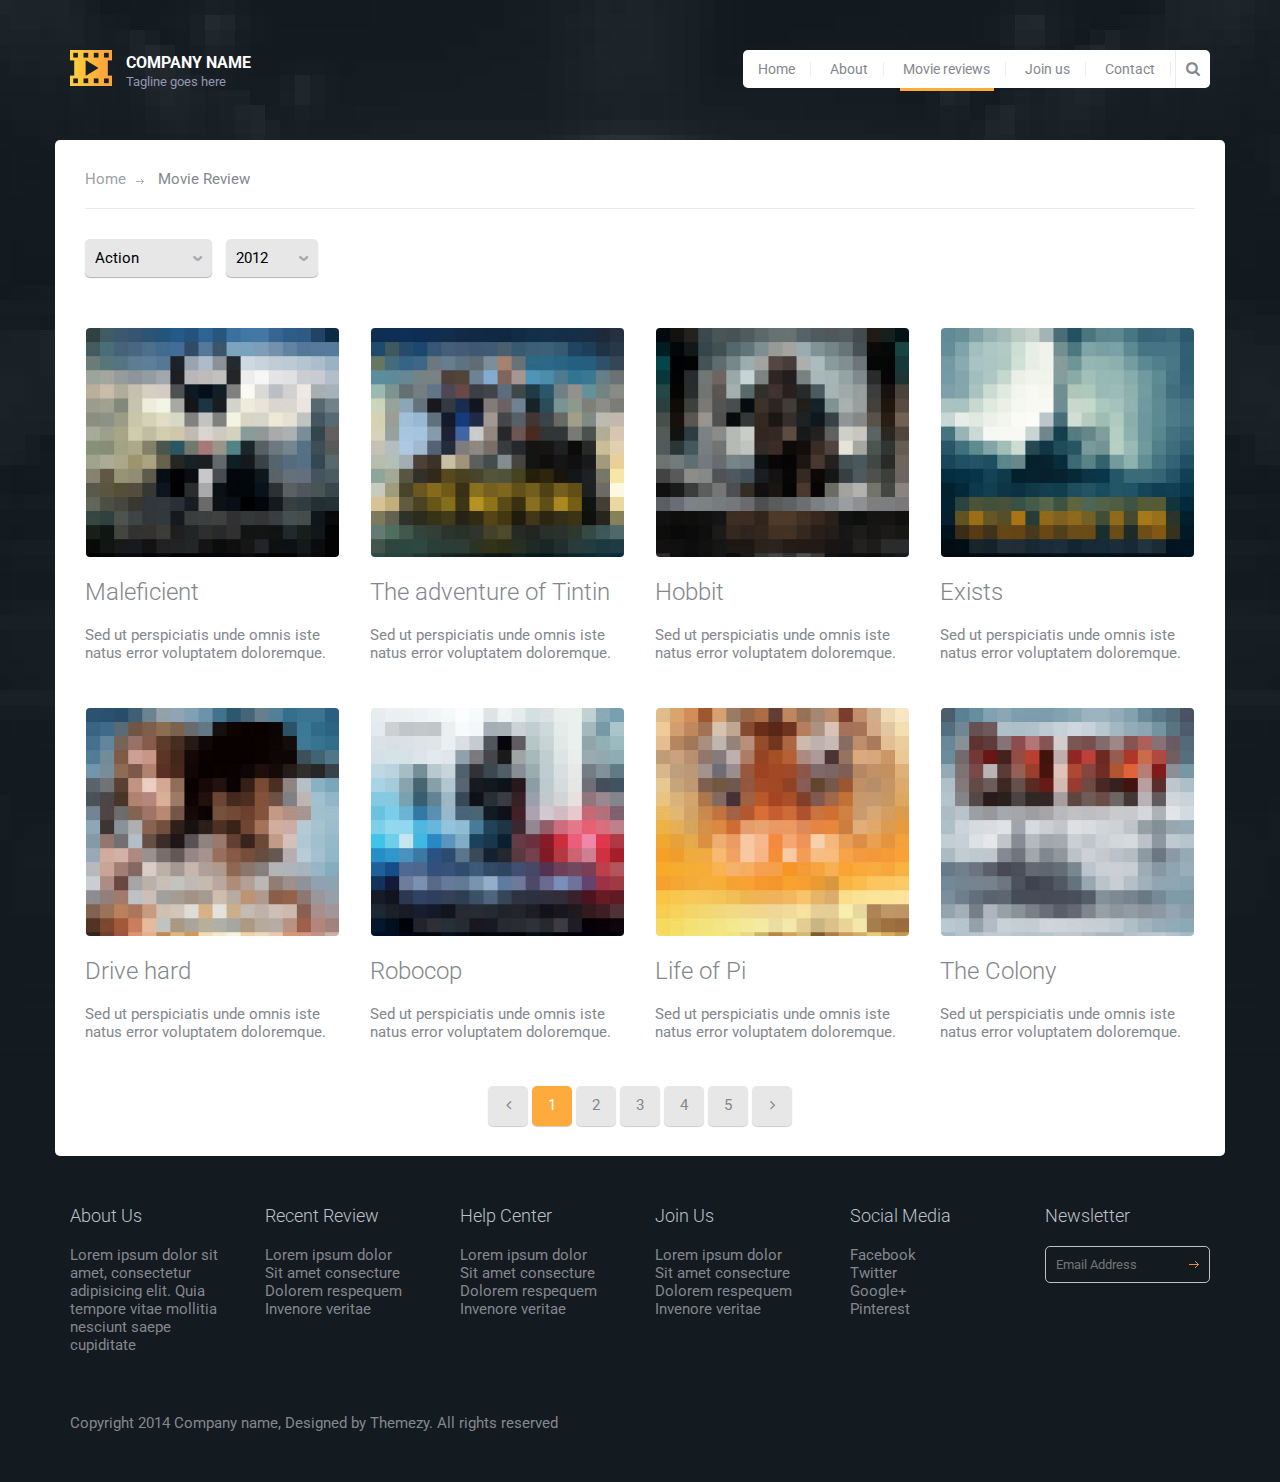
==== CinemaAutomation/Project.MVCUI/OuterTools/movie_review/review.html @ 501ec022 "MVC %15" ====
<!DOCTYPE html>
<html lang="en">
	<head>
		<meta charset="UTF-8">
		<meta http-equiv="X-UA-Compatible" content="IE=edge">
		<meta name="viewport" content="width=device-width, initial-scale=1.0,maximum-scale=1">
		
		<title>Movie Review | Review</title>

		<!-- Loading third party fonts -->
		<link href="http://fonts.googleapis.com/css?family=Roboto:300,400,700|" rel="stylesheet" type="text/css">
		<link href="fonts/font-awesome.min.css" rel="stylesheet" type="text/css">

		<!-- Loading main css file -->
		<link rel="stylesheet" href="style.css">
		
		<!--[if lt IE 9]>
		<script src="js/ie-support/html5.js"></script>
		<script src="js/ie-support/respond.js"></script>
		<![endif]-->

	</head>


	<body>
		

		<div id="site-content">
			<header class="site-header">
				<div class="container">
					<a href="index.html" id="branding">
						<img src="images/logo.png" alt="" class="logo">
						<div class="logo-copy">
							<h1 class="site-title">Company Name</h1>
							<small class="site-description">Tagline goes here</small>
						</div>
					</a> <!-- #branding -->

					<div class="main-navigation">
						<button type="button" class="menu-toggle"><i class="fa fa-bars"></i></button>
						<ul class="menu">
							<li class="menu-item"><a href="index.html">Home</a></li>
							<li class="menu-item"><a href="about.html">About</a></li>
							<li class="menu-item current-menu-item"><a href="review.html">Movie reviews</a></li>
							<li class="menu-item"><a href="joinus.html">Join us</a></li>
							<li class="menu-item"><a href="contact.html">Contact</a></li>
						</ul> <!-- .menu -->

						<form action="#" class="search-form">
							<input type="text" placeholder="Search...">
							<button><i class="fa fa-search"></i></button>
						</form>
					</div> <!-- .main-navigation -->

					<div class="mobile-navigation"></div>
				</div>
			</header>
			<main class="main-content">
				<div class="container">
					<div class="page">
						<div class="breadcrumbs">
							<a href="index.html">Home</a>
							<span>Movie Review</span>
						</div>

						<div class="filters">
							<select name="#" id="#" placeholder="Choose Category">
								<option value="#">Action</option>
								<option value="#">Drama</option>
								<option value="#">Fantasy</option>
								<option value="#">Horror</option>
								<option value="#">Adventure</option>
							</select>
							<select name="#" id="#">
								<option value="#">2012</option>
								<option value="#">2013</option>
								<option value="#">2014</option>
							</select>
						</div>
						<div class="movie-list">
							<div class="movie">
								<figure class="movie-poster"><img src="dummy/thumb-3.jpg" alt="#"></figure>
								<div class="movie-title"><a href="single.html">Maleficient</a></div>
								<p>Sed ut perspiciatis unde omnis iste natus error voluptatem doloremque.</p>
							</div>
							<div class="movie">
								<figure class="movie-poster"><img src="dummy/thumb-4.jpg" alt="#"></figure>
								<div class="movie-title"><a href="single.html">The adventure of Tintin</a></div>
								<p>Sed ut perspiciatis unde omnis iste natus error voluptatem doloremque.</p>
							</div>
							<div class="movie">
								<figure class="movie-poster"><img src="dummy/thumb-5.jpg" alt="#"></figure>
								<div class="movie-title"><a href="single.html">Hobbit</a></div>
								<p>Sed ut perspiciatis unde omnis iste natus error voluptatem doloremque.</p>
							</div>
							<div class="movie">
								<figure class="movie-poster"><img src="dummy/thumb-6.jpg" alt="#"></figure>
								<div class="movie-title"><a href="single.html">Exists</a></div>
								<p>Sed ut perspiciatis unde omnis iste natus error voluptatem doloremque.</p>
							</div>
							<div class="movie">
								<figure class="movie-poster"><img src="dummy/thumb-1.jpg" alt="#"></figure>
								<div class="movie-title"><a href="single.html">Drive hard</a></div>
								<p>Sed ut perspiciatis unde omnis iste natus error voluptatem doloremque.</p>
							</div>
							<div class="movie">
								<figure class="movie-poster"><img src="dummy/thumb-2.jpg" alt="#"></figure>
								<div class="movie-title"><a href="single.html">Robocop</a></div>
								<p>Sed ut perspiciatis unde omnis iste natus error voluptatem doloremque.</p>
							</div>
							<div class="movie">
								<figure class="movie-poster"><img src="dummy/thumb-7.jpg" alt="#"></figure>
								<div class="movie-title"><a href="single.html">Life of Pi</a></div>
								<p>Sed ut perspiciatis unde omnis iste natus error voluptatem doloremque.</p>
							</div>
							<div class="movie">
								<figure class="movie-poster"><img src="dummy/thumb-8.jpg" alt="#"></figure>
								<div class="movie-title"><a href="single.html">The Colony</a></div>
								<p>Sed ut perspiciatis unde omnis iste natus error voluptatem doloremque.</p>
							</div>
						</div> <!-- .movie-list -->

						<div class="pagination">
							<a href="#" class="page-number prev"><i class="fa fa-angle-left"></i></a>
							<span class="page-number current">1</span>
							<a href="#" class="page-number">2</a>
							<a href="#" class="page-number">3</a>
							<a href="#" class="page-number">4</a>
							<a href="#" class="page-number">5</a>
							<a href="#" class="page-number next"><i class="fa fa-angle-right"></i></a>
						</div>
					</div>
				</div> <!-- .container -->
			</main>
			<footer class="site-footer">
				<div class="container">
					<div class="row">
						<div class="col-md-2">
							<div class="widget">
								<h3 class="widget-title">About Us</h3>
								<p>Lorem ipsum dolor sit amet, consectetur adipisicing elit. Quia tempore vitae mollitia nesciunt saepe cupiditate</p>
							</div>
						</div>
						<div class="col-md-2">
							<div class="widget">
								<h3 class="widget-title">Recent Review</h3>
								<ul class="no-bullet">
									<li>Lorem ipsum dolor</li>
									<li>Sit amet consecture</li>
									<li>Dolorem respequem</li>
									<li>Invenore veritae</li>
								</ul>
							</div>
						</div>
						<div class="col-md-2">
							<div class="widget">
								<h3 class="widget-title">Help Center</h3>
								<ul class="no-bullet">
									<li>Lorem ipsum dolor</li>
									<li>Sit amet consecture</li>
									<li>Dolorem respequem</li>
									<li>Invenore veritae</li>
								</ul>
							</div>
						</div>
						<div class="col-md-2">
							<div class="widget">
								<h3 class="widget-title">Join Us</h3>
								<ul class="no-bullet">
									<li>Lorem ipsum dolor</li>
									<li>Sit amet consecture</li>
									<li>Dolorem respequem</li>
									<li>Invenore veritae</li>
								</ul>
							</div>
						</div>
						<div class="col-md-2">
							<div class="widget">
								<h3 class="widget-title">Social Media</h3>
								<ul class="no-bullet">
									<li>Facebook</li>
									<li>Twitter</li>
									<li>Google+</li>
									<li>Pinterest</li>
								</ul>
							</div>
						</div>
						<div class="col-md-2">
							<div class="widget">
								<h3 class="widget-title">Newsletter</h3>
								<form action="#" class="subscribe-form">
									<input type="text" placeholder="Email Address">
								</form>
							</div>
						</div>
					</div> <!-- .row -->

					<div class="colophon">Copyright 2014 Company name, Designed by Themezy. All rights reserved</div>
				</div> <!-- .container -->

			</footer>
		</div>
		<!-- Default snippet for navigation -->
		


		<script src="js/jquery-1.11.1.min.js"></script>
		<script src="js/plugins.js"></script>
		<script src="js/app.js"></script>
		
	</body>

</html>
---- CinemaAutomation/Project.MVCUI/OuterTools/movie_review/style.css ----
/*!
 * Project_Name: Themezy Movie Review
 * Author: Themezy
 * Email: info@themezy.com
 * URL: http://themezy.com
 */
/*=========================================== 
 * Importing CSS Libraries
 *===========================================*/
article,
aside,
details,
figcaption,
figure,
footer,
header,
hgroup,
nav,
section,
summary {
  display: block; }

audio,
canvas,
video {
  display: inline-block; }

audio:not([controls]) {
  display: none;
  height: 0; }

[hidden], template {
  display: none; }

html {
  background: #fff;
  color: #000;
  -webkit-text-size-adjust: 100%;
  -ms-text-size-adjust: 100%; }

html,
button,
input,
select,
textarea {
  font-family: sans-serif; }

body {
  margin: 0; }

a {
  background: transparent; }
  a:focus {
    outline: thin dotted; }
  a:hover, a:active {
    outline: 0; }

h1 {
  font-size: 2em;
  margin: 0.67em 0; }

h2 {
  font-size: 1.5em;
  margin: 0.83em 0; }

h3 {
  font-size: 1.17em;
  margin: 1em 0; }

h4 {
  font-size: 1em;
  margin: 1.33em 0; }

h5 {
  font-size: 0.83em;
  margin: 1.67em 0; }

h6 {
  font-size: 0.75em;
  margin: 2.33em 0; }

abbr[title] {
  border-bottom: 1px dotted; }

b,
strong {
  font-weight: bold; }

dfn {
  font-style: italic; }

mark {
  background: #ff0;
  color: #000; }

code,
kbd,
pre,
samp {
  font-family: monospace, serif;
  font-size: 1em; }

pre {
  white-space: pre;
  white-space: pre-wrap;
  word-wrap: break-word; }

q {
  quotes: "\201C" "\201D" "\2018" "\2019"; }

q:before,
q:after {
  content: '';
  content: none; }

small {
  font-size: 80%; }

sub,
sup {
  font-size: 75%;
  line-height: 0;
  position: relative;
  vertical-align: baseline; }

sup {
  top: -0.5em; }

sub {
  bottom: -0.25em; }

img {
  border: 0; }

svg:not(:root) {
  overflow: hidden; }

figure {
  margin: 0; }

fieldset {
  border: 1px solid #c0c0c0;
  margin: 0 2px;
  padding: 0.35em 0.625em 0.75em; }

legend {
  border: 0;
  padding: 0;
  white-space: normal; }

button,
input,
select,
textarea {
  font-family: inherit;
  font-size: 100%;
  margin: 0;
  vertical-align: baseline; }

button,
input {
  line-height: normal; }

button,
select {
  text-transform: none; }

button,
html input[type="button"],
input[type="reset"],
input[type="submit"] {
  -webkit-appearance: button;
  cursor: pointer; }

button[disabled],
input[disabled] {
  cursor: default; }

input[type="checkbox"],
input[type="radio"] {
  -moz-box-sizing: border-box;
       box-sizing: border-box;
  padding: 0; }

input[type="search"] {
  -webkit-appearance: textfield;
  -moz-box-sizing: content-box;
  box-sizing: content-box; }

input[type="search"]::-webkit-search-cancel-button,
input[type="search"]::-webkit-search-decoration {
  -webkit-appearance: none; }

button::-moz-focus-inner, input::-moz-focus-inner {
  border: 0;
  padding: 0; }

textarea {
  overflow: auto;
  vertical-align: top; }

table {
  border-collapse: collapse;
  border-spacing: 0; }

*, *:before, *:after {
  -moz-box-sizing: border-box;
       box-sizing: border-box; }

/*
 * Global Styles
 */
body {
  background-color: #131a20;
  background-image: url(dummy/background.jpg);
  background-position: top center;
  background-repeat: no-repeat;
  color: #84878d;
  font-family: "Roboto", "Open Sans", sans-serif;
  font-size: 15px;
  font-weight: 400;
  line-height: normal; }

h1, h2, h3, h4, h5, h6 {
  font-weight: 700;
  margin: 0 0 20px; }

hr {
  border: none;
  border-bottom: 1px solid #777; }

ul, ol {
  margin: 0;
  padding-left: 0; }

a {
  text-decoration: none;
  color: #ffaa3c; }

address {
  font-style: normal; }

p {
  margin-top: 0; }

form input, form textarea, form select {
  outline: none;
  border: 1px solid #ccc;
  padding: 10px;
  border-radius: 5px;
  outline: none; }
form select {
  -webkit-appearance: none;
  -moz-appearance: none;
  appearance: none; }
form textarea {
  resize: vertical; }

/*
 * Reusable Components Style
 */
.button, form input[type="submit"], form button, form input[type="reset"], .contact-form input[type="submit"] {
  border: none;
  background: #ffaa3c;
  padding: 10px;
  border-radius: 3px;
  color: #92601e;
  box-shadow: 0 1px 1px rgba(0, 0, 0, 0.3);
  -webkit-transition: .3s ease;
          transition: .3s ease; }
  .button:hover, form input[type="submit"]:hover, form button:hover, form input[type="reset"]:hover, .contact-form input[type="submit"]:hover, .button:focus, form input[type="submit"]:focus, form button:focus, form input[type="reset"]:focus, .contact-form input[type="submit"]:focus {
    background-color: #ffc06f; }

.slider {
  position: relative;
  margin-bottom: 30px; }
  .slider .slides {
    list-style: none;
    *zoom: 1; }
    .slider .slides:after {
      content: " ";
      clear: both;
      display: block;
      overflow: hidden;
      height: 0; }
  .slider li {
    border-radius: 5px;
    overflow: hidden; }
  .slider img {
    max-width: 100%;
    width: 100%;
    height: auto;
    display: block; }
  .slider .flex-direction-nav {
    list-style: none;
    z-index: 2;
    position: absolute;
    top: 45%;
    width: 100%; }
    .slider .flex-direction-nav a {
      width: 45px;
      height: 45px;
      border-radius: 50%;
      background: white;
      text-align: center;
      line-height: 2.5;
      font-size: 18px;
      font-size: 1.2em;
      display: block;
      position: absolute;
      -webkit-transition: .3s ease;
              transition: .3s ease; }
      .slider .flex-direction-nav a:hover {
        background-color: #ffaa3c;
        color: white; }
    .slider .flex-direction-nav .flex-prev {
      left: 30px; }
    .slider .flex-direction-nav .flex-next {
      right: 30px; }

.latest-movie {
  margin-bottom: 30px;
  border-radius: 5px;
  overflow: hidden; }
  .latest-movie img {
    max-width: 100%;
    width: 100%;
    display: block;
    height: auto; }

.team {
  text-align: center;
  margin: 0 0 30px; }
  .team .team-image {
    width: 230px;
    height: 230px;
    border-radius: 50%;
    overflow: hidden;
    margin: 0 auto 30px; }
    .team .team-image img {
      display: block;
      max-width: 100%;
      width: 100%; }
  .team .team-name {
    font-size: 16px;
    font-size: 1.0666666667em;
    margin: 0; }
  .team .team-title {
    font-size: 12px;
    font-size: 0.8em; }

.social-links {
  margin: 20px 0; }
  .social-links a {
    color: white;
    display: inline-block;
    width: 30px;
    height: 30px;
    text-align: center;
    border-radius: 50%;
    line-height: 1.9;
    -webkit-transition: .3s ease;
            transition: .3s ease; }
  .social-links .facebook {
    background-color: #204385; }
    .social-links .facebook:hover {
      background-color: #2a58ae; }
  .social-links .twitter {
    background-color: #2aa9e0; }
    .social-links .twitter:hover {
      background-color: #57bbe6; }
  .social-links .google-plus {
    background-color: #d3492c; }
    .social-links .google-plus:hover {
      background-color: #dc6d56; }
  .social-links .pinterest {
    background-color: #ca2128; }
    .social-links .pinterest:hover {
      background-color: #e03e45; }

.breadcrumbs {
  padding-bottom: 20px;
  margin-bottom: 30px;
  border-bottom: 1px solid #ebebeb; }
  .breadcrumbs a {
    font-weight: 400;
    color: #9ea1a6; }
    .breadcrumbs a:after {
      content: " ";
      width: 8px;
      height: 5px;
      display: inline-block;
      margin-left: 10px;
      margin-right: 10px;
      background: url(images/arrow-gray.png) no-repeat; }
    .breadcrumbs a:hover {
      color: #ffaa3c; }
  .breadcrumbs span {
    color: #84878d; }

ul.arrow {
  list-style: none; }
  ul.arrow li {
    padding-left: 20px;
    background: url(images/arrow.png) no-repeat 0 center;
    margin-bottom: 5px; }
    ul.arrow li a {
      color: #84878d;
      -webkit-transition: .3s ease;
              transition: .3s ease; }
      ul.arrow li a:hover {
        color: #ffaa3c; }

/* Star rating style */
.star-rating {
  display: inline-block;
  overflow: hidden;
  position: relative;
  top: 2px;
  height: 1em;
  line-height: 1.1;
  font-size: 15px;
  font-size: 1em;
  width: 4.7em;
  font-family: "FontAwesome"; }

.star-rating:before {
  content: "\f005\f005\f005\f005\f005";
  float: left;
  top: 0;
  left: 0;
  position: absolute; }

.star-rating span {
  overflow: hidden;
  float: left;
  top: 0;
  left: 0;
  position: absolute;
  padding-top: 1.5em; }

.star-rating span:before {
  content: "\f005\f005\f005\f005\f005";
  top: 0;
  position: absolute;
  left: 0;
  color: #ffaa3c; }

.feature {
  margin-bottom: 30px; }
  .feature .feature-title {
    color: #ffaa3c;
    font-size: 30px;
    font-size: 2em;
    margin: 0; }
  .feature .feature-subtitle {
    font-size: 24px;
    font-size: 1.6em;
    margin: 0 0 30px;
    font-weight: 300;
    display: block; }
  .feature p {
    margin-bottom: 30px; }

.map {
  clear: both;
  height: 490px;
  margin-bottom: 30px; }

.contact-detail {
  list-style: none;
  margin-bottom: 30px; }
  .contact-detail li {
    padding-left: 30px;
    position: relative;
    margin-bottom: 10px; }
    .contact-detail li img {
      position: absolute;
      left: 0;
      top: 5px; }

.contact-form {
  margin-bottom: 30px;
  *zoom: 1; }
  .contact-form:after {
    content: " ";
    clear: both;
    display: block;
    overflow: hidden;
    height: 0; }
  .contact-form input:not([type="submit"]), .contact-form textarea {
    margin-bottom: 10px;
    border: 1px solid #ccc;
    padding: 10px 10px 10px 40px;
    display: block;
    width: 100%;
    border-radius: 3px;
    box-shadow: inset 0 1px 1px rgba(0, 0, 0, 0.1);
    background-repeat: no-repeat;
    background-position: 10px 15px;
    -webkit-transition: .3s ease;
            transition: .3s ease;
    outline: none; }
    .contact-form input:not([type="submit"]):focus, .contact-form input:not([type="submit"]):hover, .contact-form textarea:focus, .contact-form textarea:hover {
      border-color: #ffaa3c; }
  .contact-form textarea {
    min-height: 100px; }
  .contact-form .name {
    background-image: url("images/icon-contact-user.png"); }
    @media all and (-webkit-min-device-pixel-ratio: 1.5), all and (-o-min-device-pixel-ratio: 3 / 2), all and (min--moz-device-pixel-ratio: 1.5), all and (min-device-pixel-ratio: 1.5) {
      .contact-form .name {
        background-image: url("images/icon-contact-user@2x.png");
        background-size: 12px 14px; } }
  .contact-form .email {
    background-image: url("images/icon-contact-envelope.png"); }
    @media all and (-webkit-min-device-pixel-ratio: 1.5), all and (-o-min-device-pixel-ratio: 3 / 2), all and (min--moz-device-pixel-ratio: 1.5), all and (min-device-pixel-ratio: 1.5) {
      .contact-form .email {
        background-image: url("images/icon-contact-envelope@2x.png");
        background-size: 14px 11px; } }
  .contact-form .website {
    background-image: url("images/icon-contact-globe.png"); }
    @media all and (-webkit-min-device-pixel-ratio: 1.5), all and (-o-min-device-pixel-ratio: 3 / 2), all and (min--moz-device-pixel-ratio: 1.5), all and (min-device-pixel-ratio: 1.5) {
      .contact-form .website {
        background-image: url("images/icon-contact-globe@2x.png");
        background-size: 14px 14px; } }
  .contact-form .message {
    background-image: url("images/icon-contact-pencil.png"); }
    @media all and (-webkit-min-device-pixel-ratio: 1.5), all and (-o-min-device-pixel-ratio: 3 / 2), all and (min--moz-device-pixel-ratio: 1.5), all and (min-device-pixel-ratio: 1.5) {
      .contact-form .message {
        background-image: url("images/icon-contact-pencil@2x.png");
        background-size: 14px 14px; } }
  .contact-form input[type="submit"] {
    float: right; }

.container {
  margin-right: auto;
  margin-left: auto;
  padding-left: 15px;
  padding-right: 15px;
  *zoom: 1; }
  .container:after {
    content: " ";
    clear: both;
    display: block;
    overflow: hidden;
    height: 0; }
  @media (min-width: 768px) {
    .container {
      width: 750px; } }
  @media (min-width: 992px) {
    .container {
      width: 970px; } }
  @media (min-width: 1200px) {
    .container {
      width: 1170px; } }

.container-fluid {
  margin-right: auto;
  margin-left: auto;
  padding-left: 15px;
  padding-right: 15px;
  *zoom: 1; }
  .container-fluid:after {
    content: " ";
    clear: both;
    display: block;
    overflow: hidden;
    height: 0; }

.row {
  margin-left: -15px;
  margin-right: -15px;
  *zoom: 1; }
  .row:after {
    content: " ";
    clear: both;
    display: block;
    overflow: hidden;
    height: 0; }

.col-xs-1, .col-sm-1, .col-md-1, .col-lg-1, .col-xs-2, .col-sm-2, .col-md-2, .col-lg-2, .col-xs-3, .col-sm-3, .col-md-3, .col-lg-3, .col-xs-4, .col-sm-4, .col-md-4, .col-lg-4, .col-xs-5, .col-sm-5, .col-md-5, .col-lg-5, .col-xs-6, .col-sm-6, .col-md-6, .col-lg-6, .col-xs-7, .col-sm-7, .col-md-7, .col-lg-7, .col-xs-8, .col-sm-8, .col-md-8, .col-lg-8, .col-xs-9, .col-sm-9, .col-md-9, .col-lg-9, .col-xs-10, .col-sm-10, .col-md-10, .col-lg-10, .col-xs-11, .col-sm-11, .col-md-11, .col-lg-11, .col-xs-12, .col-sm-12, .col-md-12, .col-lg-12 {
  position: relative;
  min-height: 1px;
  padding-left: 15px;
  padding-right: 15px; }

.col-xs-1, .col-xs-2, .col-xs-3, .col-xs-4, .col-xs-5, .col-xs-6, .col-xs-7, .col-xs-8, .col-xs-9, .col-xs-10, .col-xs-11, .col-xs-12 {
  float: left; }

.col-xs-1 {
  width: 8.3333333333%; }

.col-xs-2 {
  width: 16.6666666667%; }

.col-xs-3 {
  width: 25%; }

.col-xs-4 {
  width: 33.3333333333%; }

.col-xs-5 {
  width: 41.6666666667%; }

.col-xs-6 {
  width: 50%; }

.col-xs-7 {
  width: 58.3333333333%; }

.col-xs-8 {
  width: 66.6666666667%; }

.col-xs-9 {
  width: 75%; }

.col-xs-10 {
  width: 83.3333333333%; }

.col-xs-11 {
  width: 91.6666666667%; }

.col-xs-12 {
  width: 100%; }

.col-xs-pull-0 {
  right: auto; }

.col-xs-pull-1 {
  right: 8.3333333333%; }

.col-xs-pull-2 {
  right: 16.6666666667%; }

.col-xs-pull-3 {
  right: 25%; }

.col-xs-pull-4 {
  right: 33.3333333333%; }

.col-xs-pull-5 {
  right: 41.6666666667%; }

.col-xs-pull-6 {
  right: 50%; }

.col-xs-pull-7 {
  right: 58.3333333333%; }

.col-xs-pull-8 {
  right: 66.6666666667%; }

.col-xs-pull-9 {
  right: 75%; }

.col-xs-pull-10 {
  right: 83.3333333333%; }

.col-xs-pull-11 {
  right: 91.6666666667%; }

.col-xs-pull-12 {
  right: 100%; }

.col-xs-push-0 {
  left: auto; }

.col-xs-push-1 {
  left: 8.3333333333%; }

.col-xs-push-2 {
  left: 16.6666666667%; }

.col-xs-push-3 {
  left: 25%; }

.col-xs-push-4 {
  left: 33.3333333333%; }

.col-xs-push-5 {
  left: 41.6666666667%; }

.col-xs-push-6 {
  left: 50%; }

.col-xs-push-7 {
  left: 58.3333333333%; }

.col-xs-push-8 {
  left: 66.6666666667%; }

.col-xs-push-9 {
  left: 75%; }

.col-xs-push-10 {
  left: 83.3333333333%; }

.col-xs-push-11 {
  left: 91.6666666667%; }

.col-xs-push-12 {
  left: 100%; }

.col-xs-offset-0 {
  margin-left: 0%; }

.col-xs-offset-1 {
  margin-left: 8.3333333333%; }

.col-xs-offset-2 {
  margin-left: 16.6666666667%; }

.col-xs-offset-3 {
  margin-left: 25%; }

.col-xs-offset-4 {
  margin-left: 33.3333333333%; }

.col-xs-offset-5 {
  margin-left: 41.6666666667%; }

.col-xs-offset-6 {
  margin-left: 50%; }

.col-xs-offset-7 {
  margin-left: 58.3333333333%; }

.col-xs-offset-8 {
  margin-left: 66.6666666667%; }

.col-xs-offset-9 {
  margin-left: 75%; }

.col-xs-offset-10 {
  margin-left: 83.3333333333%; }

.col-xs-offset-11 {
  margin-left: 91.6666666667%; }

.col-xs-offset-12 {
  margin-left: 100%; }

@media (min-width: 768px) {
  .col-sm-1, .col-sm-2, .col-sm-3, .col-sm-4, .col-sm-5, .col-sm-6, .col-sm-7, .col-sm-8, .col-sm-9, .col-sm-10, .col-sm-11, .col-sm-12 {
    float: left; }

  .col-sm-1 {
    width: 8.3333333333%; }

  .col-sm-2 {
    width: 16.6666666667%; }

  .col-sm-3 {
    width: 25%; }

  .col-sm-4 {
    width: 33.3333333333%; }

  .col-sm-5 {
    width: 41.6666666667%; }

  .col-sm-6 {
    width: 50%; }

  .col-sm-7 {
    width: 58.3333333333%; }

  .col-sm-8 {
    width: 66.6666666667%; }

  .col-sm-9 {
    width: 75%; }

  .col-sm-10 {
    width: 83.3333333333%; }

  .col-sm-11 {
    width: 91.6666666667%; }

  .col-sm-12 {
    width: 100%; }

  .col-sm-pull-0 {
    right: auto; }

  .col-sm-pull-1 {
    right: 8.3333333333%; }

  .col-sm-pull-2 {
    right: 16.6666666667%; }

  .col-sm-pull-3 {
    right: 25%; }

  .col-sm-pull-4 {
    right: 33.3333333333%; }

  .col-sm-pull-5 {
    right: 41.6666666667%; }

  .col-sm-pull-6 {
    right: 50%; }

  .col-sm-pull-7 {
    right: 58.3333333333%; }

  .col-sm-pull-8 {
    right: 66.6666666667%; }

  .col-sm-pull-9 {
    right: 75%; }

  .col-sm-pull-10 {
    right: 83.3333333333%; }

  .col-sm-pull-11 {
    right: 91.6666666667%; }

  .col-sm-pull-12 {
    right: 100%; }

  .col-sm-push-0 {
    left: auto; }

  .col-sm-push-1 {
    left: 8.3333333333%; }

  .col-sm-push-2 {
    left: 16.6666666667%; }

  .col-sm-push-3 {
    left: 25%; }

  .col-sm-push-4 {
    left: 33.3333333333%; }

  .col-sm-push-5 {
    left: 41.6666666667%; }

  .col-sm-push-6 {
    left: 50%; }

  .col-sm-push-7 {
    left: 58.3333333333%; }

  .col-sm-push-8 {
    left: 66.6666666667%; }

  .col-sm-push-9 {
    left: 75%; }

  .col-sm-push-10 {
    left: 83.3333333333%; }

  .col-sm-push-11 {
    left: 91.6666666667%; }

  .col-sm-push-12 {
    left: 100%; }

  .col-sm-offset-0 {
    margin-left: 0%; }

  .col-sm-offset-1 {
    margin-left: 8.3333333333%; }

  .col-sm-offset-2 {
    margin-left: 16.6666666667%; }

  .col-sm-offset-3 {
    margin-left: 25%; }

  .col-sm-offset-4 {
    margin-left: 33.3333333333%; }

  .col-sm-offset-5 {
    margin-left: 41.6666666667%; }

  .col-sm-offset-6 {
    margin-left: 50%; }

  .col-sm-offset-7 {
    margin-left: 58.3333333333%; }

  .col-sm-offset-8 {
    margin-left: 66.6666666667%; }

  .col-sm-offset-9 {
    margin-left: 75%; }

  .col-sm-offset-10 {
    margin-left: 83.3333333333%; }

  .col-sm-offset-11 {
    margin-left: 91.6666666667%; }

  .col-sm-offset-12 {
    margin-left: 100%; } }
@media (min-width: 992px) {
  .col-md-1, .col-md-2, .col-md-3, .col-md-4, .col-md-5, .col-md-6, .col-md-7, .col-md-8, .col-md-9, .col-md-10, .col-md-11, .col-md-12 {
    float: left; }

  .col-md-1 {
    width: 8.3333333333%; }

  .col-md-2 {
    width: 16.6666666667%; }

  .col-md-3 {
    width: 25%; }

  .col-md-4 {
    width: 33.3333333333%; }

  .col-md-5 {
    width: 41.6666666667%; }

  .col-md-6 {
    width: 50%; }

  .col-md-7 {
    width: 58.3333333333%; }

  .col-md-8 {
    width: 66.6666666667%; }

  .col-md-9 {
    width: 75%; }

  .col-md-10 {
    width: 83.3333333333%; }

  .col-md-11 {
    width: 91.6666666667%; }

  .col-md-12 {
    width: 100%; }

  .col-md-pull-0 {
    right: auto; }

  .col-md-pull-1 {
    right: 8.3333333333%; }

  .col-md-pull-2 {
    right: 16.6666666667%; }

  .col-md-pull-3 {
    right: 25%; }

  .col-md-pull-4 {
    right: 33.3333333333%; }

  .col-md-pull-5 {
    right: 41.6666666667%; }

  .col-md-pull-6 {
    right: 50%; }

  .col-md-pull-7 {
    right: 58.3333333333%; }

  .col-md-pull-8 {
    right: 66.6666666667%; }

  .col-md-pull-9 {
    right: 75%; }

  .col-md-pull-10 {
    right: 83.3333333333%; }

  .col-md-pull-11 {
    right: 91.6666666667%; }

  .col-md-pull-12 {
    right: 100%; }

  .col-md-push-0 {
    left: auto; }

  .col-md-push-1 {
    left: 8.3333333333%; }

  .col-md-push-2 {
    left: 16.6666666667%; }

  .col-md-push-3 {
    left: 25%; }

  .col-md-push-4 {
    left: 33.3333333333%; }

  .col-md-push-5 {
    left: 41.6666666667%; }

  .col-md-push-6 {
    left: 50%; }

  .col-md-push-7 {
    left: 58.3333333333%; }

  .col-md-push-8 {
    left: 66.6666666667%; }

  .col-md-push-9 {
    left: 75%; }

  .col-md-push-10 {
    left: 83.3333333333%; }

  .col-md-push-11 {
    left: 91.6666666667%; }

  .col-md-push-12 {
    left: 100%; }

  .col-md-offset-0 {
    margin-left: 0%; }

  .col-md-offset-1 {
    margin-left: 8.3333333333%; }

  .col-md-offset-2 {
    margin-left: 16.6666666667%; }

  .col-md-offset-3 {
    margin-left: 25%; }

  .col-md-offset-4 {
    margin-left: 33.3333333333%; }

  .col-md-offset-5 {
    margin-left: 41.6666666667%; }

  .col-md-offset-6 {
    margin-left: 50%; }

  .col-md-offset-7 {
    margin-left: 58.3333333333%; }

  .col-md-offset-8 {
    margin-left: 66.6666666667%; }

  .col-md-offset-9 {
    margin-left: 75%; }

  .col-md-offset-10 {
    margin-left: 83.3333333333%; }

  .col-md-offset-11 {
    margin-left: 91.6666666667%; }

  .col-md-offset-12 {
    margin-left: 100%; } }
@media (min-width: 1200px) {
  .col-lg-1, .col-lg-2, .col-lg-3, .col-lg-4, .col-lg-5, .col-lg-6, .col-lg-7, .col-lg-8, .col-lg-9, .col-lg-10, .col-lg-11, .col-lg-12 {
    float: left; }

  .col-lg-1 {
    width: 8.3333333333%; }

  .col-lg-2 {
    width: 16.6666666667%; }

  .col-lg-3 {
    width: 25%; }

  .col-lg-4 {
    width: 33.3333333333%; }

  .col-lg-5 {
    width: 41.6666666667%; }

  .col-lg-6 {
    width: 50%; }

  .col-lg-7 {
    width: 58.3333333333%; }

  .col-lg-8 {
    width: 66.6666666667%; }

  .col-lg-9 {
    width: 75%; }

  .col-lg-10 {
    width: 83.3333333333%; }

  .col-lg-11 {
    width: 91.6666666667%; }

  .col-lg-12 {
    width: 100%; }

  .col-lg-pull-0 {
    right: auto; }

  .col-lg-pull-1 {
    right: 8.3333333333%; }

  .col-lg-pull-2 {
    right: 16.6666666667%; }

  .col-lg-pull-3 {
    right: 25%; }

  .col-lg-pull-4 {
    right: 33.3333333333%; }

  .col-lg-pull-5 {
    right: 41.6666666667%; }

  .col-lg-pull-6 {
    right: 50%; }

  .col-lg-pull-7 {
    right: 58.3333333333%; }

  .col-lg-pull-8 {
    right: 66.6666666667%; }

  .col-lg-pull-9 {
    right: 75%; }

  .col-lg-pull-10 {
    right: 83.3333333333%; }

  .col-lg-pull-11 {
    right: 91.6666666667%; }

  .col-lg-pull-12 {
    right: 100%; }

  .col-lg-push-0 {
    left: auto; }

  .col-lg-push-1 {
    left: 8.3333333333%; }

  .col-lg-push-2 {
    left: 16.6666666667%; }

  .col-lg-push-3 {
    left: 25%; }

  .col-lg-push-4 {
    left: 33.3333333333%; }

  .col-lg-push-5 {
    left: 41.6666666667%; }

  .col-lg-push-6 {
    left: 50%; }

  .col-lg-push-7 {
    left: 58.3333333333%; }

  .col-lg-push-8 {
    left: 66.6666666667%; }

  .col-lg-push-9 {
    left: 75%; }

  .col-lg-push-10 {
    left: 83.3333333333%; }

  .col-lg-push-11 {
    left: 91.6666666667%; }

  .col-lg-push-12 {
    left: 100%; }

  .col-lg-offset-0 {
    margin-left: 0%; }

  .col-lg-offset-1 {
    margin-left: 8.3333333333%; }

  .col-lg-offset-2 {
    margin-left: 16.6666666667%; }

  .col-lg-offset-3 {
    margin-left: 25%; }

  .col-lg-offset-4 {
    margin-left: 33.3333333333%; }

  .col-lg-offset-5 {
    margin-left: 41.6666666667%; }

  .col-lg-offset-6 {
    margin-left: 50%; }

  .col-lg-offset-7 {
    margin-left: 58.3333333333%; }

  .col-lg-offset-8 {
    margin-left: 66.6666666667%; }

  .col-lg-offset-9 {
    margin-left: 75%; }

  .col-lg-offset-10 {
    margin-left: 83.3333333333%; }

  .col-lg-offset-11 {
    margin-left: 91.6666666667%; }

  .col-lg-offset-12 {
    margin-left: 100%; } }
@-ms-viewport {
  width: device-width; }
.visible-xs, .visible-sm, .visible-md, .visible-lg {
  display: none !important; }

.visible-xs-block,
.visible-xs-inline,
.visible-xs-inline-block,
.visible-sm-block,
.visible-sm-inline,
.visible-sm-inline-block,
.visible-md-block,
.visible-md-inline,
.visible-md-inline-block,
.visible-lg-block,
.visible-lg-inline,
.visible-lg-inline-block {
  display: none !important; }

@media (max-width: 767px) {
  .visible-xs {
    display: block !important; }

  table.visible-xs {
    display: table; }

  tr.visible-xs {
    display: table-row !important; }

  th.visible-xs,
  td.visible-xs {
    display: table-cell !important; } }
@media (max-width: 767px) {
  .visible-xs-block {
    display: block !important; } }

@media (max-width: 767px) {
  .visible-xs-inline {
    display: inline !important; } }

@media (max-width: 767px) {
  .visible-xs-inline-block {
    display: inline-block !important; } }

@media (min-width: 768px) and (max-width: 991px) {
  .visible-sm {
    display: block !important; }

  table.visible-sm {
    display: table; }

  tr.visible-sm {
    display: table-row !important; }

  th.visible-sm,
  td.visible-sm {
    display: table-cell !important; } }
@media (min-width: 768px) and (max-width: 991px) {
  .visible-sm-block {
    display: block !important; } }

@media (min-width: 768px) and (max-width: 991px) {
  .visible-sm-inline {
    display: inline !important; } }

@media (min-width: 768px) and (max-width: 991px) {
  .visible-sm-inline-block {
    display: inline-block !important; } }

@media (min-width: 992px) and (max-width: 1199px) {
  .visible-md {
    display: block !important; }

  table.visible-md {
    display: table; }

  tr.visible-md {
    display: table-row !important; }

  th.visible-md,
  td.visible-md {
    display: table-cell !important; } }
@media (min-width: 992px) and (max-width: 1199px) {
  .visible-md-block {
    display: block !important; } }

@media (min-width: 992px) and (max-width: 1199px) {
  .visible-md-inline {
    display: inline !important; } }

@media (min-width: 992px) and (max-width: 1199px) {
  .visible-md-inline-block {
    display: inline-block !important; } }

@media (min-width: 1200px) {
  .visible-lg {
    display: block !important; }

  table.visible-lg {
    display: table; }

  tr.visible-lg {
    display: table-row !important; }

  th.visible-lg,
  td.visible-lg {
    display: table-cell !important; } }
@media (min-width: 1200px) {
  .visible-lg-block {
    display: block !important; } }

@media (min-width: 1200px) {
  .visible-lg-inline {
    display: inline !important; } }

@media (min-width: 1200px) {
  .visible-lg-inline-block {
    display: inline-block !important; } }

@media (max-width: 767px) {
  .hidden-xs {
    display: none !important; } }
@media (min-width: 768px) and (max-width: 991px) {
  .hidden-sm {
    display: none !important; } }
@media (min-width: 992px) and (max-width: 1199px) {
  .hidden-md {
    display: none !important; } }
@media (min-width: 1200px) {
  .hidden-lg {
    display: none !important; } }
.visible-print {
  display: none !important; }

@media print {
  .visible-print {
    display: block !important; }

  table.visible-print {
    display: table; }

  tr.visible-print {
    display: table-row !important; }

  th.visible-print,
  td.visible-print {
    display: table-cell !important; } }
.visible-print-block {
  display: none !important; }
  @media print {
    .visible-print-block {
      display: block !important; } }

.visible-print-inline {
  display: none !important; }
  @media print {
    .visible-print-inline {
      display: inline !important; } }

.visible-print-inline-block {
  display: none !important; }
  @media print {
    .visible-print-inline-block {
      display: inline-block !important; } }

@media print {
  .hidden-print {
    display: none !important; } }
/*
 * Header Styles
 */
.site-header {
  padding: 50px 0;
  *zoom: 1; }
  .site-header:after {
    content: " ";
    clear: both;
    display: block;
    overflow: hidden;
    height: 0; }

#branding {
  float: left; }
  #branding .logo, #branding .logo-copy {
    display: inline-block; }
  #branding .logo {
    margin-right: 10px; }
  #branding .site-title {
    margin: 0;
    text-transform: uppercase;
    color: white;
    font-size: 16px;
    font-size: 1.0666666667em; }
    #branding .site-title a {
      color: white; }
  #branding .site-description {
    font-size: 13px;
    font-size: 0.8666666667em;
    color: #9198af; }

.main-navigation {
  float: right;
  background: white;
  border-radius: 5px; }
  .main-navigation .menu-toggle, .main-navigation .menu, .main-navigation .search-form {
    display: inline-block;
    vertical-align: middle; }
  .main-navigation .menu-toggle {
    color: #333;
    border: none;
    background: none;
    font-size: 18px;
    font-size: 1.2em;
    padding: 8px 15px;
    display: none;
    outline: none; }
    @media screen and (max-width: 990px) {
      .main-navigation .menu-toggle {
        display: inline-block; } }
    @media screen and (min-width: 991px) {
      .main-navigation .menu-toggle {
        display: none !important; } }
  .main-navigation .menu {
    list-style: none;
    margin: 0; }
    @media screen and (min-width: 991px) {
      .main-navigation .menu {
        display: inline-block !important; } }
    @media screen and (max-width: 990px) {
      .main-navigation .menu {
        display: none; } }
  .main-navigation .menu-item {
    display: inline-block;
    padding: 10px 0; }
    .main-navigation .menu-item a {
      padding: 0 15px;
      display: inline-block;
      color: #84878d;
      font-size: 14px;
      font-size: 0.9333333333em;
      font-weight: 400;
      line-height: 1;
      border-right: 1px solid #eeeeef; }
    .main-navigation .menu-item.current-menu-item, .main-navigation .menu-item:hover {
      position: relative; }
      .main-navigation .menu-item.current-menu-item:after, .main-navigation .menu-item:hover:after {
        content: " ";
        position: absolute;
        width: 80%;
        height: 3px;
        background-color: #ffaa3c;
        bottom: -3px;
        left: 0;
        right: 0;
        margin: 0 auto;
        display: block; }
  .main-navigation .search-form input {
    background-color: #f0f0f0;
    border: none;
    border-left: 1px solid #eeeeef;
    border-radius: 0;
    font-family: inherit;
    font-weight: 300;
    width: 0;
    visibility: hidden;
    opacity: 0;
    -webkit-transition: .3s ease;
            transition: .3s ease;
    padding: 10px 0; }
    .main-navigation .search-form input.active {
      width: 200px;
      visibility: visible;
      opacity: 1;
      padding: 10px; }
  .main-navigation .search-form button {
    background-color: transparent;
    border: none;
    border-left: 1px solid #eeeeef;
    border-radius: 0;
    border-top-right-radius: 5px;
    border-bottom-right-radius: 5px;
    margin-left: -5px;
    color: inherit;
    box-shadow: none;
    outline: none;
    -webkit-transition: .3s ease;
            transition: .3s ease; }
    .main-navigation .search-form button.active {
      background-color: #f0f0f0; }

.mobile-navigation {
  clear: both;
  padding-top: 20px;
  display: none; }
  @media screen and (min-width: 991px) {
    .mobile-navigation {
      display: none !important; } }
  .mobile-navigation .menu {
    padding: 10px 20px;
    background-color: white;
    border-radius: 3px;
    list-style: none; }
    .mobile-navigation .menu li {
      border-bottom: 1px solid #eeeeef; }
      .mobile-navigation .menu li:last-child {
        border-bottom: none; }
    .mobile-navigation .menu a {
      color: #84878d;
      padding: 10px;
      display: block; }
      .mobile-navigation .menu a:hover {
        color: #ffaa3c; }

.main-content .container {
  background: white;
  border-radius: 5px;
  padding: 30px; }

.section-title {
  font-size: 30px;
  font-size: 2em;
  font-weight: 300; }

.movie-schedule {
  list-style: none; }
  .movie-schedule li {
    padding: 10px 0;
    border-bottom: 1px solid #d7d8da; }
    .movie-schedule li:last-child {
      border-bottom: none; }
  .movie-schedule .date, .movie-schedule .entry-title {
    display: inline-block; }
  .movie-schedule .date {
    width: 80px;
    padding: 5px 10px;
    text-align: center;
    font-size: 12px;
    font-size: 0.8em;
    border: 1px solid #d7d8da;
    border-radius: 3px;
    margin-right: 10px; }
  .movie-schedule .entry-title {
    font-size: 15px;
    font-size: 1em;
    font-weight: 400;
    margin: 0; }
    .movie-schedule .entry-title a {
      -webkit-transition: .3s ease;
              transition: .3s ease; }
      .movie-schedule .entry-title a:hover {
        color: #84878d; }

.no-bullet {
  list-style: none; }

.leading {
  font-size: 26px;
  font-size: 1.7333333333em;
  font-weight: 300; }

.page figure {
  margin-bottom: 30px; }
.page img {
  max-width: 100%; }
.page .movie-title {
  font-size: 36px;
  font-size: 2.4em;
  font-weight: 300; }

.filters {
  margin-bottom: 50px; }
  .filters select {
    -webkit-appearance: none;
    -moz-appearance: none;
    appearance: none;
    padding: 10px 50px 10px 10px;
    background-color: #e7e7e7;
    border-radius: 5px;
    border: none;
    margin-right: 10px;
    box-shadow: 0 1px 1px rgba(0, 0, 0, 0.3);
    outline: none;
    background-image: url(images/select.png);
    background-repeat: no-repeat;
    background-position: 100% center; }

.movie-list {
  margin: 0 -15px; }
  .movie-list .movie {
    width: 25%;
    padding: 0 15px;
    float: left;
    margin-bottom: 30px; }
    @media screen and (min-width: 991px) {
      .movie-list .movie:nth-child(4n+1) {
        clear: both; } }
    @media screen and (max-width: 990px) {
      .movie-list .movie {
        width: 50%; }
        .movie-list .movie:nth-child(4n+1) {
          clear: none; }
        .movie-list .movie:nth-child(2n+1) {
          clear: both; } }
    @media screen and (max-width: 480px) {
      .movie-list .movie {
        width: 100%;
        clear: both; } }
    .movie-list .movie .movie-poster {
      border-radius: 5px;
      overflow: hidden;
      margin-bottom: 20px;
      border: 1px solid transparent; }
      .movie-list .movie .movie-poster img {
        display: block;
        width: 100%;
        max-width: 100%;
        height: auto;
        -webkit-transition: .3s ease;
                transition: .3s ease; }
    .movie-list .movie:hover img {
      -webkit-transform: scale(1.2);
          -ms-transform: scale(1.2);
              transform: scale(1.2); }
    .movie-list .movie .movie-title {
      font-size: 24px;
      font-size: 1.6em;
      font-weight: 300;
      margin-bottom: 20px; }
      .movie-list .movie .movie-title a {
        color: #84878d;
        -webkit-transition: .3s ease;
                transition: .3s ease; }
        .movie-list .movie .movie-title a:hover {
          color: #ffaa3c; }

.pagination {
  clear: both;
  text-align: center; }
  .pagination .page-number {
    display: inline-block;
    width: 40px;
    height: 40px;
    border-radius: 5px;
    background: #e7e7e7;
    box-shadow: 0 1px 1px rgba(0, 0, 0, 0.2);
    line-height: 2.6;
    color: #84878d;
    font-size: 15px;
    font-size: 1em;
    -webkit-transition: .3s ease;
            transition: .3s ease; }
    .pagination .page-number.current, .pagination .page-number:hover {
      background: #ffaa3c;
      color: white; }

.movie-meta, .starring {
  margin-bottom: 30px;
  list-style: none; }
  .movie-meta li, .starring li {
    margin-bottom: 10px; }

/*
 * Footer Styles
 */
.site-footer {
  padding: 50px 0; }
  .site-footer .widget {
    margin-bottom: 30px; }
  .site-footer .widget-title {
    color: #bec1c8;
    font-weight: 300; }
  .site-footer .subscribe-form input[type="text"] {
    width: 100%;
    border: 1px solid #bec1c8;
    background-color: transparent;
    background-image: url(images/arrow.png);
    background-repeat: no-repeat;
    background-position: right center;
    color: inherit;
    font-size: 13px;
    font-size: 0.8666666667em;
    -webkit-transition: .3s ease;
            transition: .3s ease; }
    .site-footer .subscribe-form input[type="text"]:focus, .site-footer .subscribe-form input[type="text"]:hover {
      border-color: #ffaa3c; }
  .site-footer a {
    color: #84878d;
    -webkit-transition: .3s ease;
            transition: .3s ease; }
    .site-footer a:hover {
      color: #ffaa3c; }
  .site-footer .colophon {
    padding-top: 30px; }
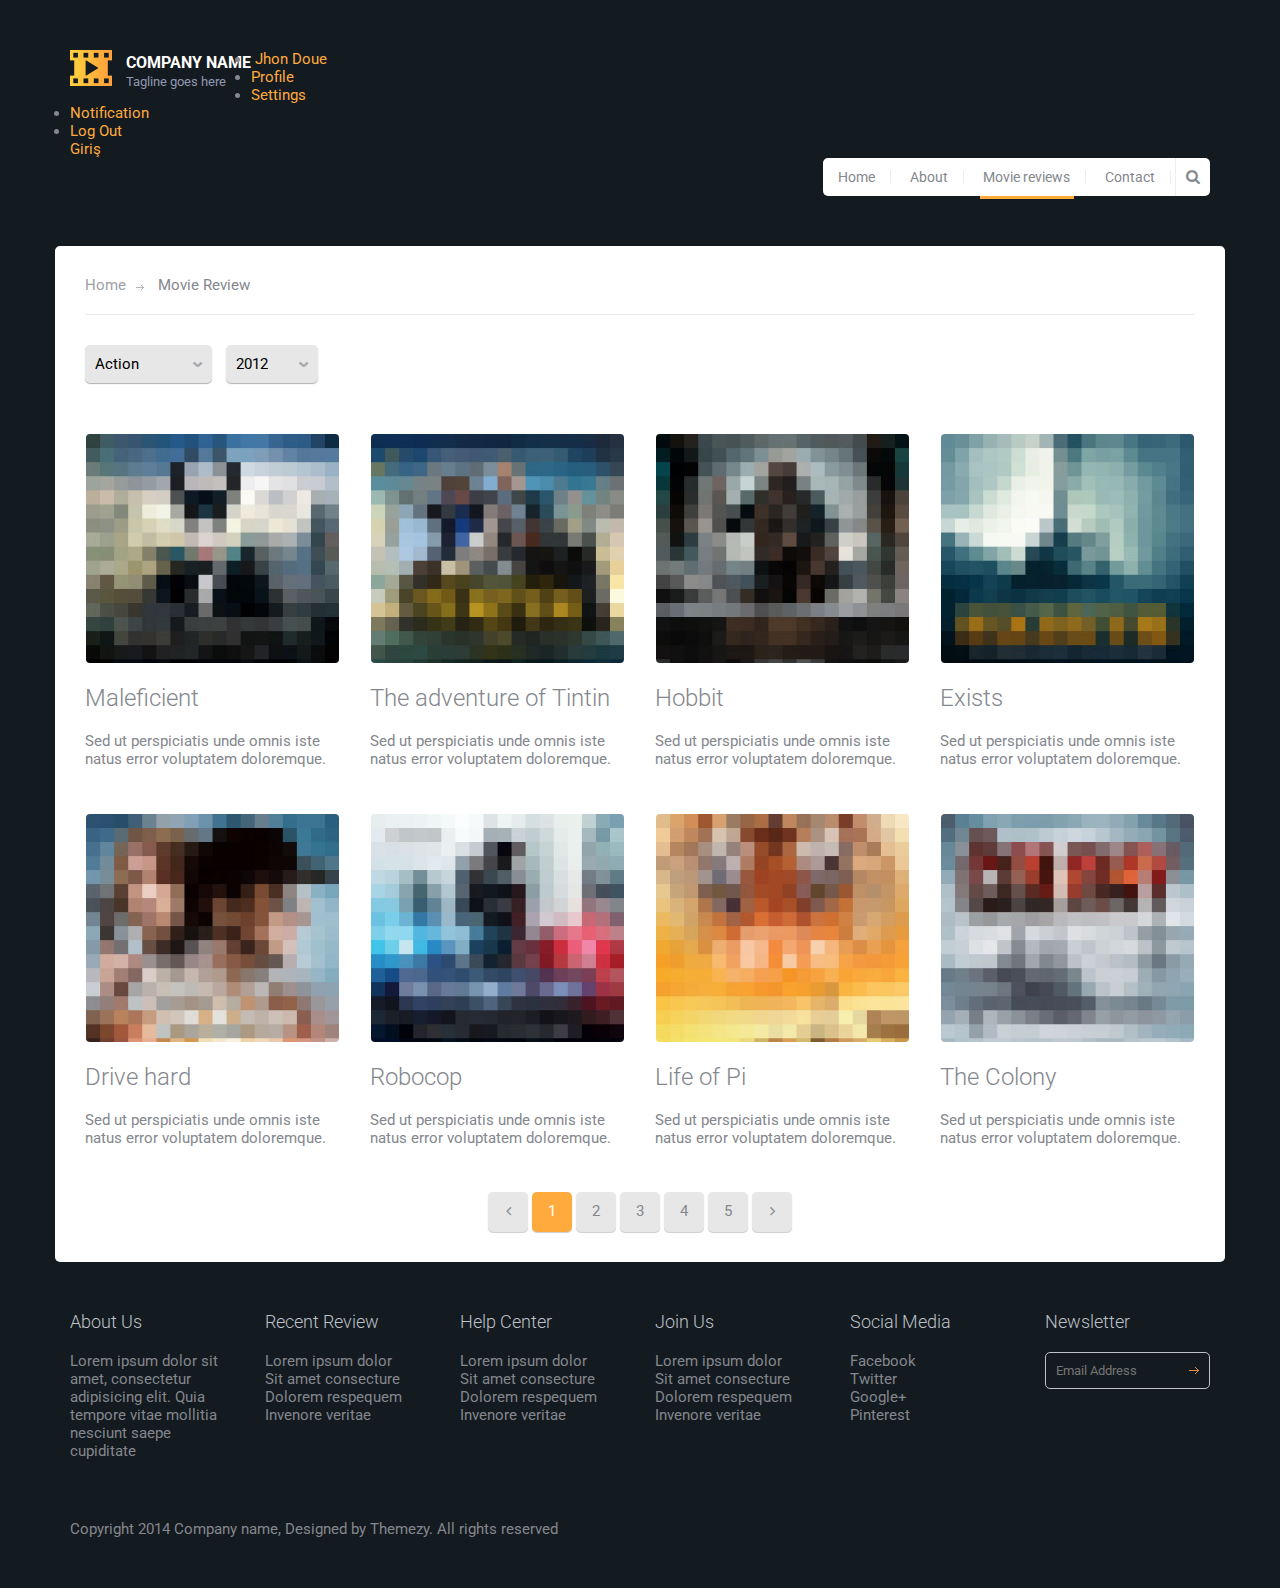
==== commit 5b37b086: "sayfalar layoutta, movies sayfası tamamen düzeltildi" ====
--- a/CinemaAutomation/Project.MVCUI/OuterTools/movie_review/review.html
+++ b/CinemaAutomation/Project.MVCUI/OuterTools/movie_review/review.html
@@ -1,4 +1,4 @@
-<!DOCTYPE html>
+﻿<!DOCTYPE html>
 <html lang="en">
 	<head>
 		<meta charset="UTF-8">
@@ -27,33 +27,54 @@
 
 		<div id="site-content">
 			<header class="site-header">
-				<div class="container">
-					<a href="index.html" id="branding">
-						<img src="images/logo.png" alt="" class="logo">
-						<div class="logo-copy">
-							<h1 class="site-title">Company Name</h1>
-							<small class="site-description">Tagline goes here</small>
-						</div>
-					</a> <!-- #branding -->
-
-					<div class="main-navigation">
-						<button type="button" class="menu-toggle"><i class="fa fa-bars"></i></button>
-						<ul class="menu">
-							<li class="menu-item"><a href="index.html">Home</a></li>
-							<li class="menu-item"><a href="about.html">About</a></li>
-							<li class="menu-item current-menu-item"><a href="review.html">Movie reviews</a></li>
-							<li class="menu-item"><a href="joinus.html">Join us</a></li>
-							<li class="menu-item"><a href="contact.html">Contact</a></li>
-						</ul> <!-- .menu -->
-
-						<form action="#" class="search-form">
-							<input type="text" placeholder="Search...">
-							<button><i class="fa fa-search"></i></button>
-						</form>
-					</div> <!-- .main-navigation -->
-
-					<div class="mobile-navigation"></div>
-				</div>
+                <div class="container">
+                    <a href="index.html" id="branding">
+                        <img src="images/logo.png" alt="" class="logo">
+                        <div class="logo-copy">
+                            <h1 class="site-title">Company Name</h1>
+                            <small class="site-description">Tagline goes here</small>
+                        </div>
+                    </a> <!-- #branding -->
+                    <li class="dropdown">
+                        <a data-toggle="dropdown" class="dropdown-toggle" href="#">
+                            <img alt="" src="~/OuterTools/FlatAdmin/img/avatar1_small.jpg">
+                            <span class="username">Jhon Doue</span>
+                            <b class="caret"></b>
+                        </a>
+                        <ul class="dropdown-menu extended logout">
+                            <div class="log-arrow-up"></div>
+                            <li><a href="#"><i class=" icon-suitcase"></i>Profile</a></li>
+                            <li><a href="#"><i class="icon-cog"></i> Settings</a></li>
+                            <li><a href="#"><i class="icon-bell-alt"></i> Notification</a></li>
+                            <li><a href="login.html"><i class="icon-key"></i> Log Out</a></li>
+                        </ul>
+                    </li>
+                    <div class="login">
+                        <a href="/giris">
+                            <div class="icon-box"><i class="icon-2x icon-signin"></i></div>
+                            <span>Giriş</span>
+                        </a>
+                    </div>
+                        
+                        <div class="main-navigation">
+
+                            <button type="button" class="menu-toggle"><i class="fa fa-bars"></i></button>
+                            <ul class="menu">
+                                <li class="menu-item"><a href="index.html">Home</a></li>
+                                <li class="menu-item"><a href="about.html">About</a></li>
+                                <li class="menu-item current-menu-item"><a href="review.html">Movie reviews</a></li>
+
+                                <li class="menu-item"><a href="contact.html">Contact</a></li>
+                            </ul> <!-- .menu -->
+
+                            <form action="#" class="search-form">
+                                <input type="text" placeholder="Search...">
+                                <button><i class="fa fa-search"></i></button>
+                            </form>
+                        </div> <!-- .main-navigation -->
+
+                        <div class="mobile-navigation"></div>
+                </div>
 			</header>
 			<main class="main-content">
 				<div class="container">
@@ -63,20 +84,21 @@
 							<span>Movie Review</span>
 						</div>
 
-						<div class="filters">
-							<select name="#" id="#" placeholder="Choose Category">
-								<option value="#">Action</option>
-								<option value="#">Drama</option>
-								<option value="#">Fantasy</option>
-								<option value="#">Horror</option>
-								<option value="#">Adventure</option>
-							</select>
-							<select name="#" id="#">
-								<option value="#">2012</option>
-								<option value="#">2013</option>
-								<option value="#">2014</option>
-							</select>
-						</div>
+                        <div class="filters">
+                            <select name="#" id="#" placeholder="Choose Category">
+                                <option value="#">Action</option>
+                                <option value="#">Drama</option>
+                                <option value="#">Fantasy</option>
+                                <option value="#">Horror</option>
+                                <option value="#">Adventure</option>
+                            </select>
+                            <select name="#" id="#">
+                                <option value="#">2012</option>
+                                <option value="#">2013</option>
+                                <option value="#">2014</option>
+                            </select>
+
+                        </div>
 						<div class="movie-list">
 							<div class="movie">
 								<figure class="movie-poster"><img src="dummy/thumb-3.jpg" alt="#"></figure>
--- a/CinemaAutomation/Project.MVCUI/OuterTools/movie_review/style.css
+++ b/CinemaAutomation/Project.MVCUI/OuterTools/movie_review/style.css
@@ -212,7 +212,6 @@
  */
 body {
   background-color: #131a20;
-  background-image: url(dummy/background.jpg);
   background-position: top center;
   background-repeat: no-repeat;
   color: #84878d;
